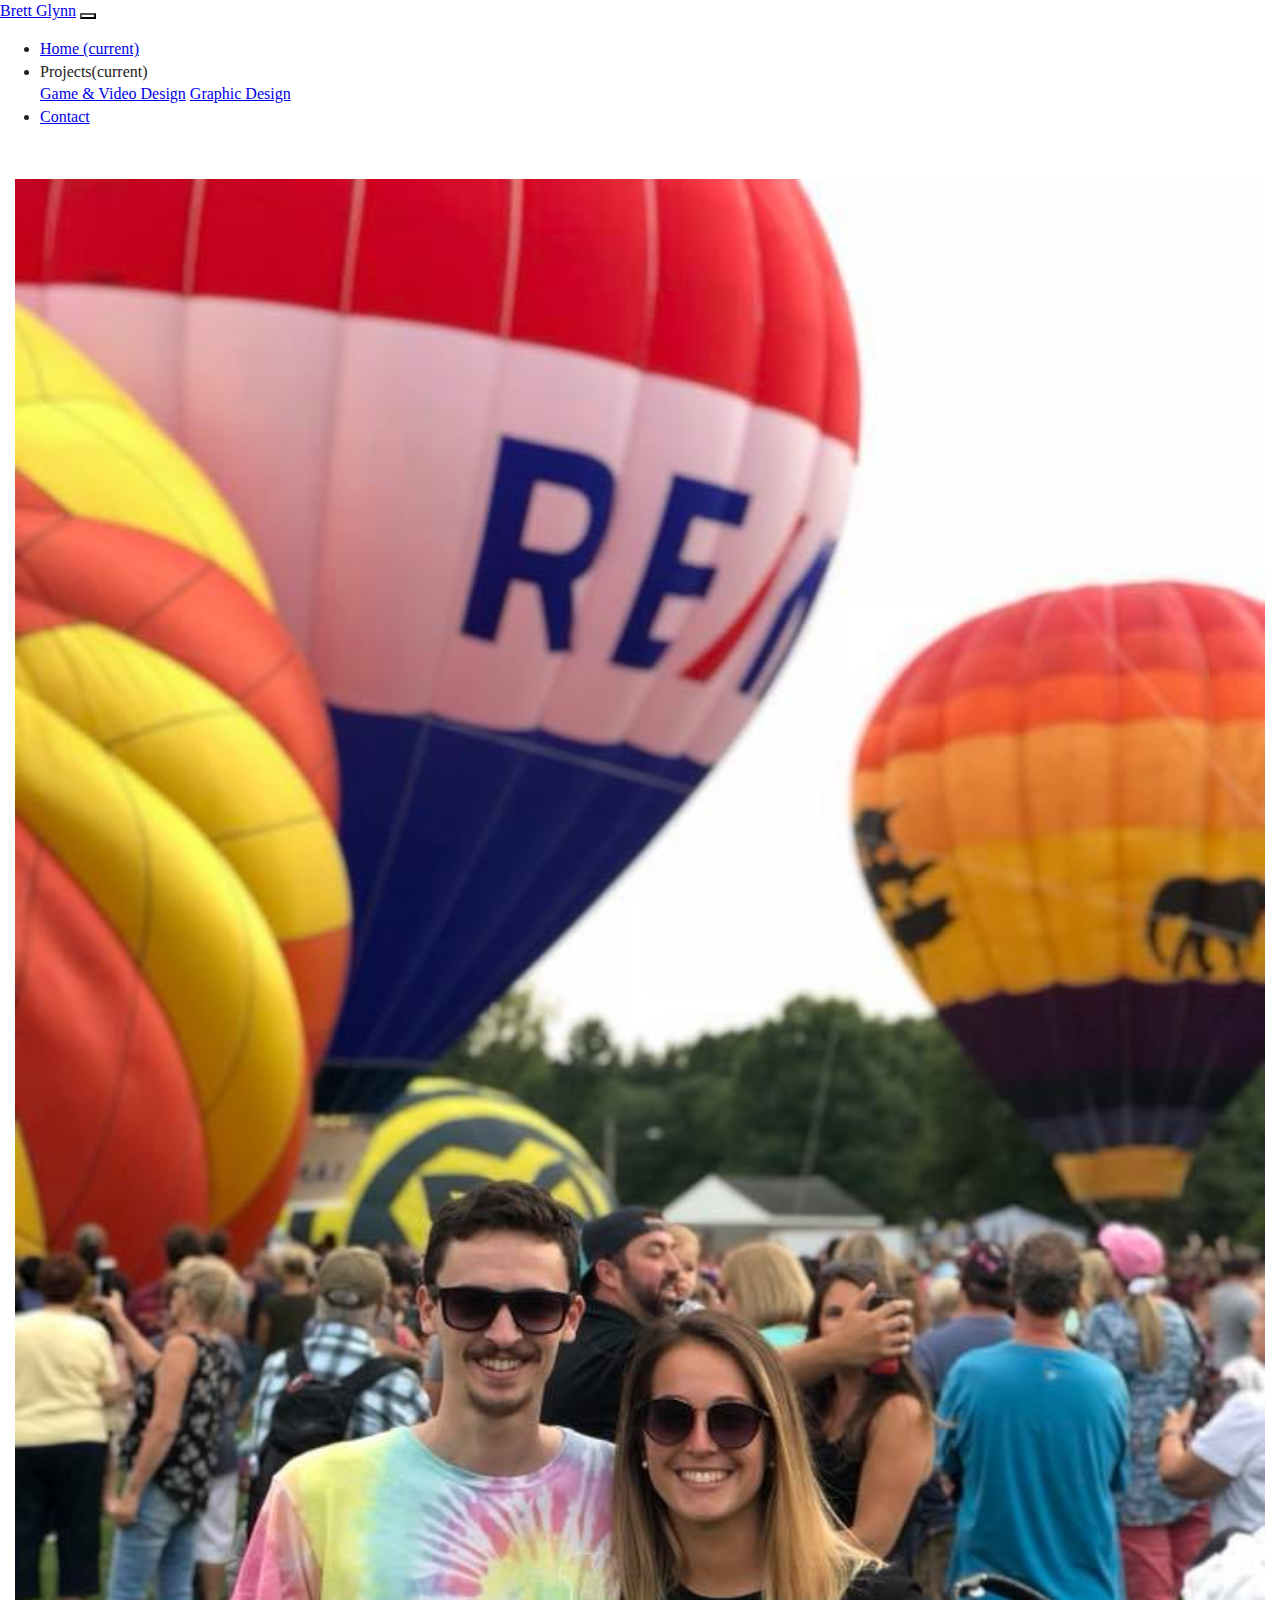
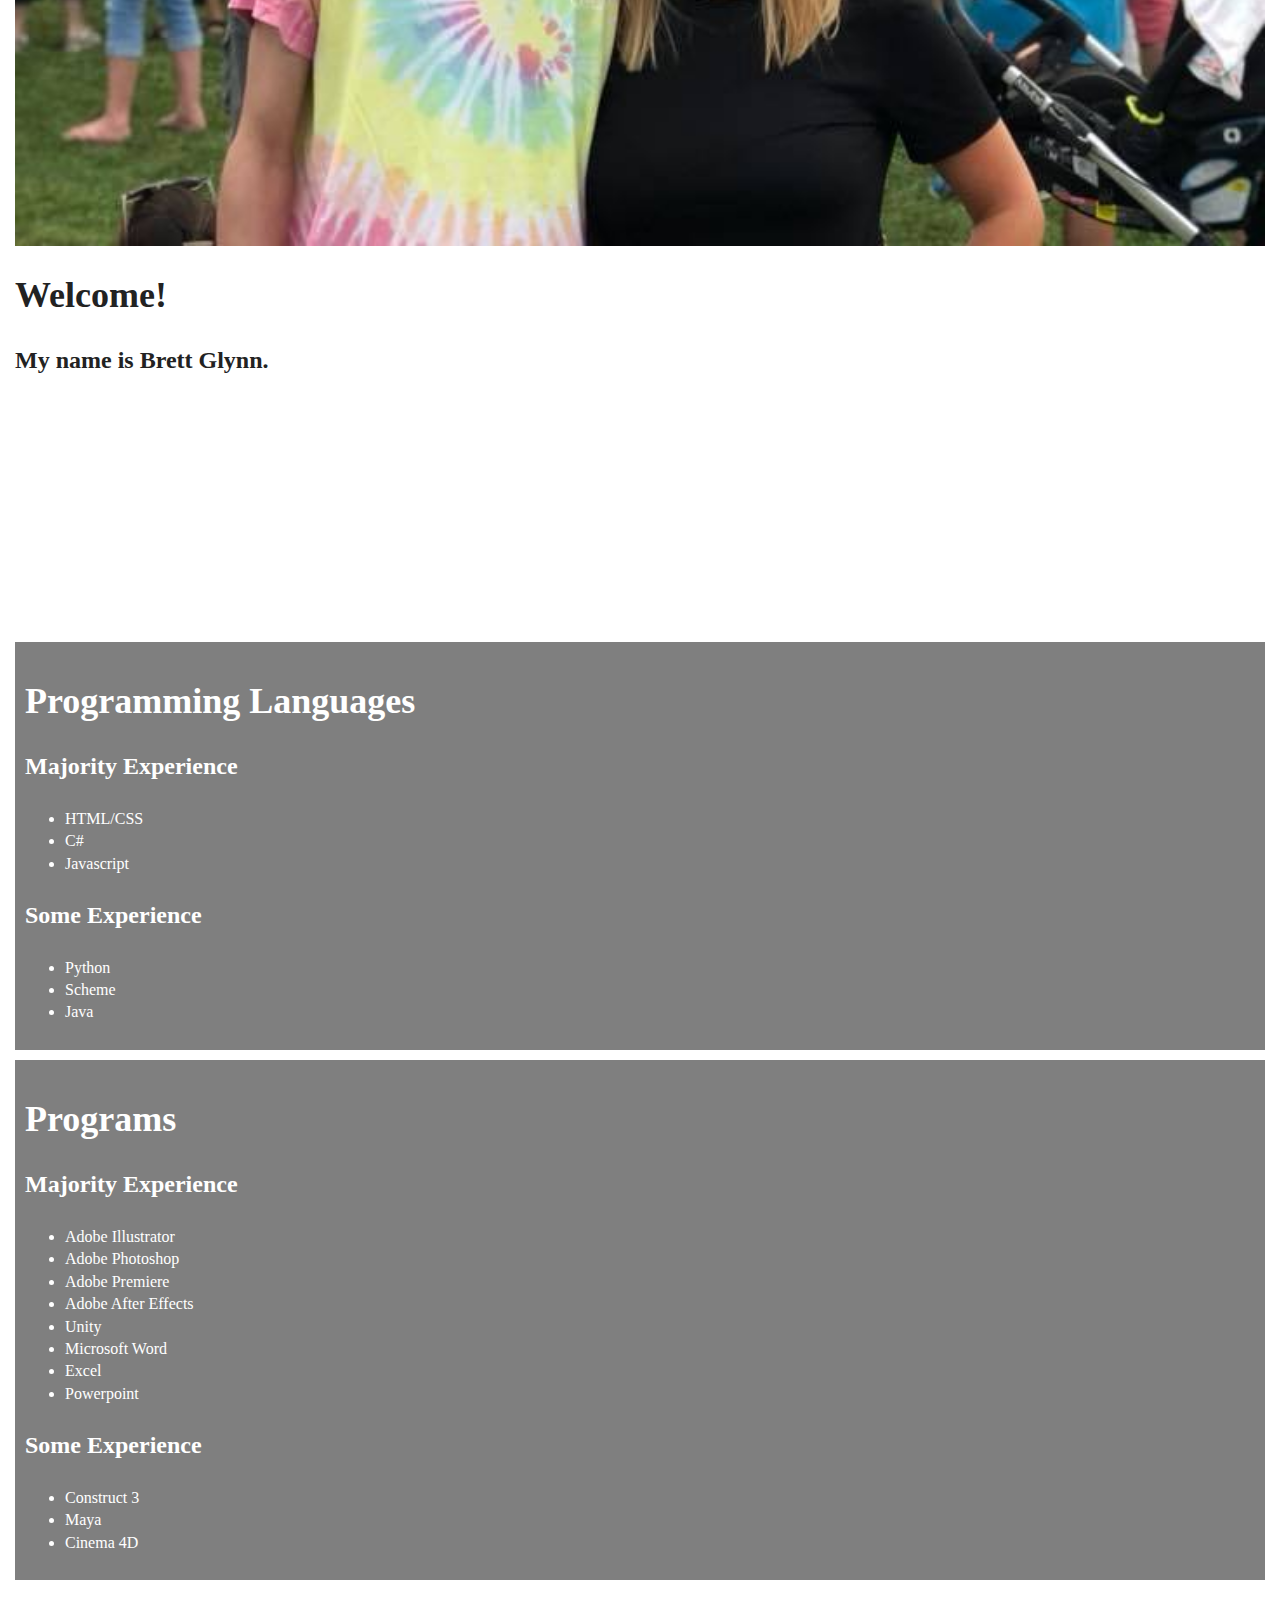
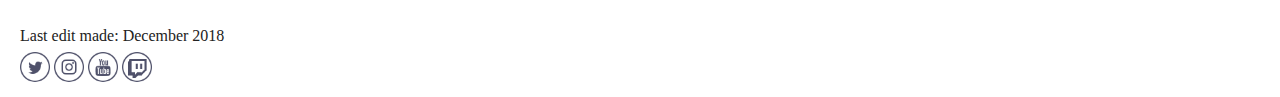
==== index.html @ 509092f8 "new repository" ====
<!doctype html>
<html class="no-js" lang="">

<head>
  <meta charset="utf-8">
  <meta http-equiv="x-ua-compatible" content="ie=edge">
  <title>Brett Glynn - Home</title>
  <meta name="description" content="">
  <meta name="viewport" content="width=device-width, initial-scale=1, shrink-to-fit=no">

  <link rel="manifest" href="site.webmanifest">
  <link rel="apple-touch-icon" href="icon.png">
  <!-- Place favicon.ico in the root directory -->

  <link rel="stylesheet" href="css/normalize.css">
  <link rel="stylesheet" href="css/main.css">
  <link rel="stylesheet" href="https://stackpath.bootstrapcdn.com/bootstrap/4.1.3/css/bootstrap.min.css" integrity="sha384-MCw98/SFnGE8fJT3GXwEOngsV7Zt27NXFoaoApmYm81iuXoPkFOJwJ8ERdknLPMO" crossorigin="anonymous">
</head>

<body>
  <!--[if lte IE 9]>
    <p class="browserupgrade">You are using an <strong>outdated</strong> browser. Please <a href="https://browsehappy.com/">upgrade your browser</a> to improve your experience and security.</p>
  <![endif]-->

  <!-- Add your site or application content here -->
  
  <nav class="navbar navbar-expand-lg navbar-dark bg-dark">
    <div class="container">
      <a class="navbar-brand" href="index.html">Brett Glynn</a>
      <button class="navbar-toggler" type="button" data-toggle="collapse" data-target="#navbarNav" aria-controls="navbarNav" aria-expanded="false" aria-label="Toggle navigation">
        <span class="navbar-toggler-icon"></span>
      </button>
      <div class="collapse navbar-collapse" id="navbarNav">
        <ul class="nav navbar-nav">
          <li class="nav-item active">
            <a class="nav-link" href="index.html">Home <span class="sr-only">(current)</span></a>
          </li>
          <li class="nav-item dropdown">
            <a class="nav-link dropdown-toggle"  id="navbarDropdown" role="button" data-toggle="dropdown">Projects<span class="sr-only">(current)</span></a>
            <div class="dropdown-menu" aria-labelledby="navbarDropdown">
              <a class="dropdown-item" href="projects.html">Game & Video Design</a>
              <a class="dropdown-item" href="graphics.html">Graphic Design</a>
            </div>
          </li>
          <li class="nav-item">
            <a class="nav-link" href="contact.html">Contact</a>
          </li>
        </ul>
        
      </div>
    </div>
  </nav>

  <div class="container-fluid" id="home">
    <div class="container">
      <div class="row">

        <div class="col-md-4 order-last" style="margin-top: 20px;">
          <img class="img-thumbnail" src="img/profpic.jpg" alt="Brett Glynn"> 
        </div>
        <div class="col-md-8">
          <h1>Welcome!</h1>
          <h3>My name is Brett Glynn.</h3>
          <p>I am pursuing a BA in Digital Media & Design at the University of Connecticut.<br><br>
             I have a concentration in Game Design & Development and hope to work either in the game industry as a developer, or at a media firm doing graphic design. I have been involved
             with creating both board games and digital games. I am also currently working on a game in virtual reality.<br><br>
             I have experience coding with the game engines in Unity and Construct 3. I also have experience in coding for web development using HTML5 and CSS3.
             Alongside my coding knowledge, I have done video editing using Adobe Premiere, created icons and logos with Adobe Illustrator, created design layouts with Adobe Photoshop, and created 3D Models
            in Cinema 4D and Maya.<br><br>
            Outside of class, I have a passion for entertaining people. I am a Twitch Affiliate streamer who plays a multitude of games with the goal
            to produce quality content and entertainment for my viewers. I have also managed two YouTube accounts in the past, but I prefer the experience of live-streaming.</p>
     
        </div>
      </div>
      <div class="row order-sm-first">
        <div class="col-md-6">
          <div class="boxes">
            <h1>Programming Languages</h1>
            <h3>Majority Experience</h3>
            <ul>
              <li>HTML/CSS</li>
              <li>C#</li>
              <li>Javascript</li>
            </ul>
            <h3>Some Experience</h3>
            <ul>
              <li>Python</li>
              <li>Scheme</li>
              <li>Java</li>
            </ul>
          </div>
        </div>
        <div class="col-md-6">
          <div class="boxes">
            <h1>Programs</h1>
            <h3>Majority Experience</h3>
            <ul>
              <li>Adobe Illustrator</li>
              <li>Adobe Photoshop</li>
              <li>Adobe Premiere</li>
              <li>Adobe After Effects</li>
              <li>Unity</li>
              <li>Microsoft Word</li>
              <li>Excel</li>
              <li>Powerpoint</li>
            </ul>
            <h3>Some Experience</h3>
            <ul>
              <li>Construct 3</li>
              <li>Maya</li>
              <li>Cinema 4D</li>
            </ul>
          </div>

        </div>
      </div>


    </div>
  </div>

  <footer class="bg-dark">
    <div class="container text-center">
        Last edit made: December 2018
        <div class="">
            <a target="_blank" href="https://twitter.com/_spifff"><img class="icon" src="img/twitter.png"></a>
            <a target="_blank" href="https://www.instagram.com/_spifff/"><img class="icon" src="img/instagram.png"></a>
            <a target="_blank" href="https://www.youtube.com/channel/UC7V_zAarfQJ0NYmhJB4-lLQ"><img class="icon" src="img/youtube.png"></a>
            <a target="_blank" href="https://www.twitch.tv/spifftv"><img class="icon" src="img/twitch.png"></a>
    
        </div>
    </div>
   
  </footer>













  <!--Bootstrap JS-->
  <script src="https://code.jquery.com/jquery-3.3.1.slim.min.js" integrity="sha384-q8i/X+965DzO0rT7abK41JStQIAqVgRVzpbzo5smXKp4YfRvH+8abtTE1Pi6jizo" crossorigin="anonymous"></script>
  <script src="https://cdnjs.cloudflare.com/ajax/libs/popper.js/1.14.3/umd/popper.min.js" integrity="sha384-ZMP7rVo3mIykV+2+9J3UJ46jBk0WLaUAdn689aCwoqbBJiSnjAK/l8WvCWPIPm49" crossorigin="anonymous"></script>
  <script src="https://stackpath.bootstrapcdn.com/bootstrap/4.1.3/js/bootstrap.min.js" integrity="sha384-ChfqqxuZUCnJSK3+MXmPNIyE6ZbWh2IMqE241rYiqJxyMiZ6OW/JmZQ5stwEULTy" crossorigin="anonymous"></script>

  <script src="js/vendor/modernizr-3.6.0.min.js"></script>
  <script src="https://code.jquery.com/jquery-3.3.1.min.js" integrity="sha256-FgpCb/KJQlLNfOu91ta32o/NMZxltwRo8QtmkMRdAu8=" crossorigin="anonymous"></script>
  <script>window.jQuery || document.write('<script src="js/vendor/jquery-3.3.1.min.js"><\/script>')</script>
  <script src="js/plugins.js"></script>
  <script src="js/main.js"></script>

  <!-- Google Analytics: change UA-XXXXX-Y to be your site's ID. -->
  <script>
    window.ga = function () { ga.q.push(arguments) }; ga.q = []; ga.l = +new Date;
    ga('create', 'UA-XXXXX-Y', 'auto'); ga('send', 'pageview')
  </script>
  <script src="https://www.google-analytics.com/analytics.js" async defer></script>
</body>

</html>
---- css/main.css ----
/*! HTML5 Boilerplate v6.1.0 | MIT License | https://html5boilerplate.com/ */

/*
 * What follows is the result of much research on cross-browser styling.
 * Credit left inline and big thanks to Nicolas Gallagher, Jonathan Neal,
 * Kroc Camen, and the H5BP dev community and team.
 */

/* ==========================================================================
   Base styles: opinionated defaults
   ========================================================================== */

html {
    color: #222;
    font-size: 1em;
    line-height: 1.4;
}

/*
 * Remove text-shadow in selection highlight:
 * https://twitter.com/miketaylr/status/12228805301
 *
 * Vendor-prefixed and regular ::selection selectors cannot be combined:
 * https://stackoverflow.com/a/16982510/7133471
 *
 * Customize the background color to match your design.
 */

::-moz-selection {
    background: #b3d4fc;
    text-shadow: none;
}

::selection {
    background: #b3d4fc;
    text-shadow: none;
}

/*
 * A better looking default horizontal rule
 */

hr {
    display: block;
    height: 1px;
    border: 0;
    border-top: 1px solid #ccc;
    margin: 1em 0;
    padding: 0;
}

/*
 * Remove the gap between audio, canvas, iframes,
 * images, videos and the bottom of their containers:
 * https://github.com/h5bp/html5-boilerplate/issues/440
 */

audio,
canvas,
iframe,
img,
svg,
video {
    vertical-align: middle;
}

/*
 * Remove default fieldset styles.
 */

fieldset {
    border: 0;
    margin: 0;
    padding: 0;
}

/*
 * Allow only vertical resizing of textareas.
 */

textarea {
    resize: vertical;
}

/* ==========================================================================
   Browser Upgrade Prompt
   ========================================================================== */

.browserupgrade {
    margin: 0.2em 0;
    background: #ccc;
    color: #000;
    padding: 0.2em 0;
}

/* ==========================================================================
   Author's custom styles
   ========================================================================== */
* {
    box-sizing: border-box;
}

img {
    width: 100%;
    
}


.bg-img {
    background-attachment: scroll;
    background-position: center center;
    background-repeat: no-repeat;
    min-height: 523px;
}

#gallery a:hover {
    text-decoration: none;
    
}

#gallery h2:hover {
    color: #ff9e07
}

body {
    background-color: var(--gray);
}

 #home h1 {
    font-size: 36px!important;
    color: var(--yellow);
}

#home h3 {
    font-size: 24px!important;
}

#home p {
    color: white;
}

.icon {
    width: 30px;
    border-radius:15px;
    margin: -10px 0;
    padding-top: 15px;
    padding-bottom: 5px;
}

.icon:hover{
    transition-property: background-color;
    transition-duration: 0.5s;
    transition-timing-function: ease;
    transition-delay: 0s;
    background-color: var(--light);

}


#home {
    padding: 15px;
    background-color: var(--secondary);
}

#contact {
    padding: 15px;
    min-height: calc(100vh - 48px - 94px);
    background-color: var(--secondary);
}

#gallery {
    padding: 15px;
    background-color: var(--secondary);
}



#contact p {
    color: white;
}

#contact h1 {
    font-size: 34px!important;
    color: var(--yellow);
    width: 100%;
    margin: 0px auto;
}

.navbar-right {
    float: right!important;
    margin: -15px;
}

.navbar-text {
    float: left;
    margin-right: 15px;
    margin-left: 15px;

}

.boxes {
    padding: 10px;
    margin: 10px 0;
    background-color: rgba(0, 0, 0, 0.5);
    color: white;
}

button {
    background-color: var(--yellow);
}


.boxes ul li {
    text-decoration: none;
}

footer {
    padding: 20px;
    color: var(--gray);
}

.nav-bar {
    background-color: var(--gray);
}

.description {
    color: var(--white);
    padding: 10px;
}

.description h2 {
    text-align: center;
    color: var(--yellow);
}


@media only screen and (min-device-width : 992px) {
    .bg-img {
        background-attachment: fixed;
        background-size: cover;
        background-repeat: no-repeat;
    }
}












/* ==========================================================================
   Helper classes
   ========================================================================== */

/*
 * Hide visually and from screen readers
 */

.hidden {
    display: none !important;
}

/*
 * Hide only visually, but have it available for screen readers:
 * https://snook.ca/archives/html_and_css/hiding-content-for-accessibility
 *
 * 1. For long content, line feeds are not interpreted as spaces and small width
 *    causes content to wrap 1 word per line:
 *    https://medium.com/@jessebeach/beware-smushed-off-screen-accessible-text-5952a4c2cbfe
 */

.visuallyhidden {
    border: 0;
    clip: rect(0 0 0 0);
    height: 1px;
    margin: -1px;
    overflow: hidden;
    padding: 0;
    position: absolute;
    width: 1px;
    white-space: nowrap; /* 1 */
}

/*
 * Extends the .visuallyhidden class to allow the element
 * to be focusable when navigated to via the keyboard:
 * https://www.drupal.org/node/897638
 */

.visuallyhidden.focusable:active,
.visuallyhidden.focusable:focus {
    clip: auto;
    height: auto;
    margin: 0;
    overflow: visible;
    position: static;
    width: auto;
    white-space: inherit;
}

/*
 * Hide visually and from screen readers, but maintain layout
 */

.invisible {
    visibility: hidden;
}

/*
 * Clearfix: contain floats
 *
 * For modern browsers
 * 1. The space content is one way to avoid an Opera bug when the
 *    `contenteditable` attribute is included anywhere else in the document.
 *    Otherwise it causes space to appear at the top and bottom of elements
 *    that receive the `clearfix` class.
 * 2. The use of `table` rather than `block` is only necessary if using
 *    `:before` to contain the top-margins of child elements.
 */

.clearfix:before,
.clearfix:after {
    content: " "; /* 1 */
    display: table; /* 2 */
}

.clearfix:after {
    clear: both;
}

/* ==========================================================================
   EXAMPLE Media Queries for Responsive Design.
   These examples override the primary ('mobile first') styles.
   Modify as content requires.
   ========================================================================== */

@media only screen and (min-width: 35em) {
    /* Style adjustments for viewports that meet the condition */
}

@media print,
       (-webkit-min-device-pixel-ratio: 1.25),
       (min-resolution: 1.25dppx),
       (min-resolution: 120dpi) {
    /* Style adjustments for high resolution devices */
}

/* ==========================================================================
   Print styles.
   Inlined to avoid the additional HTTP request:
   https://www.phpied.com/delay-loading-your-print-css/
   ========================================================================== */

@media print {
    *,
    *:before,
    *:after {
        background: transparent !important;
        color: #000 !important; /* Black prints faster */
        -webkit-box-shadow: none !important;
        box-shadow: none !important;
        text-shadow: none !important;
    }

    a,
    a:visited {
        text-decoration: underline;
    }

    a[href]:after {
        content: " (" attr(href) ")";
    }

    abbr[title]:after {
        content: " (" attr(title) ")";
    }

    /*
     * Don't show links that are fragment identifiers,
     * or use the `javascript:` pseudo protocol
     */

    a[href^="#"]:after,
    a[href^="javascript:"]:after {
        content: "";
    }

    pre {
        white-space: pre-wrap !important;
    }
    pre,
    blockquote {
        border: 1px solid #999;
        page-break-inside: avoid;
    }

    /*
     * Printing Tables:
     * http://css-discuss.incutio.com/wiki/Printing_Tables
     */

    thead {
        display: table-header-group;
    }

    tr,
    img {
        page-break-inside: avoid;
    }

    p,
    h2,
    h3 {
        orphans: 3;
        widows: 3;
    }

    h2,
    h3 {
        page-break-after: avoid;
    }
}
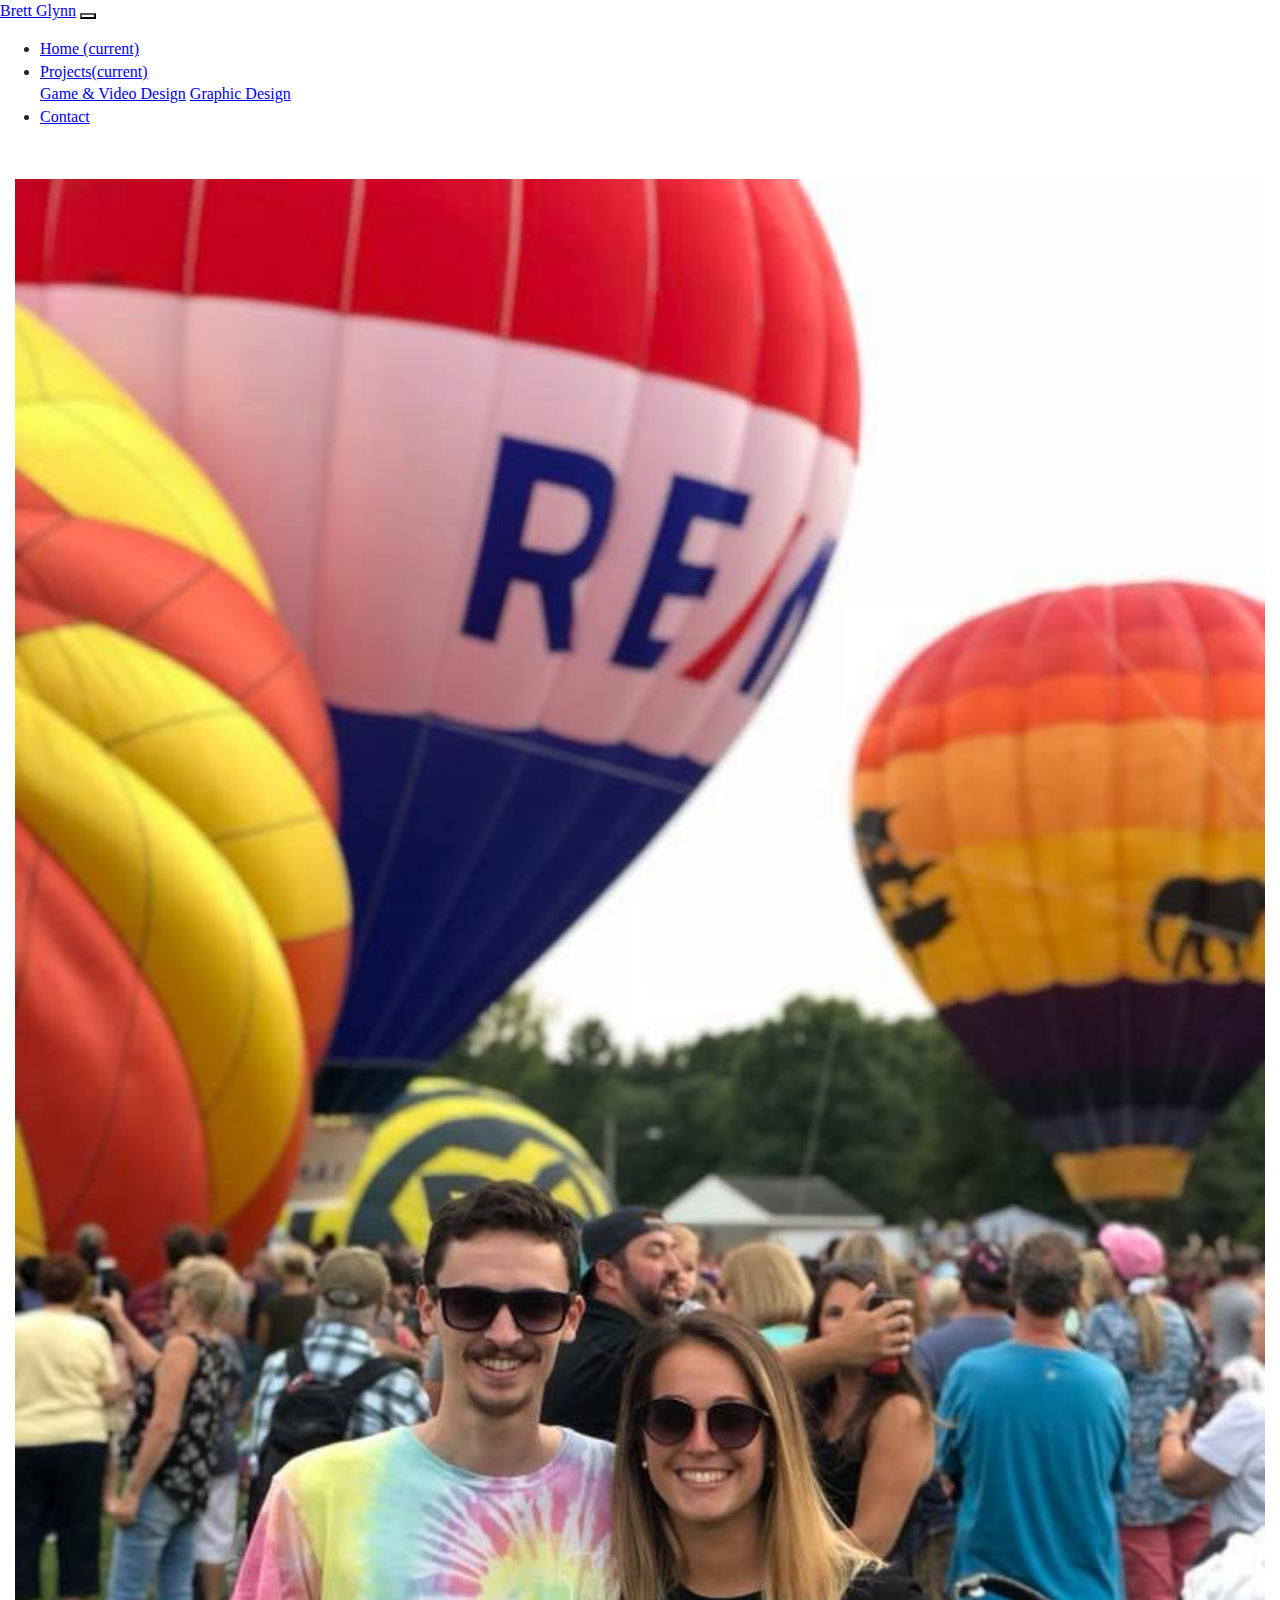
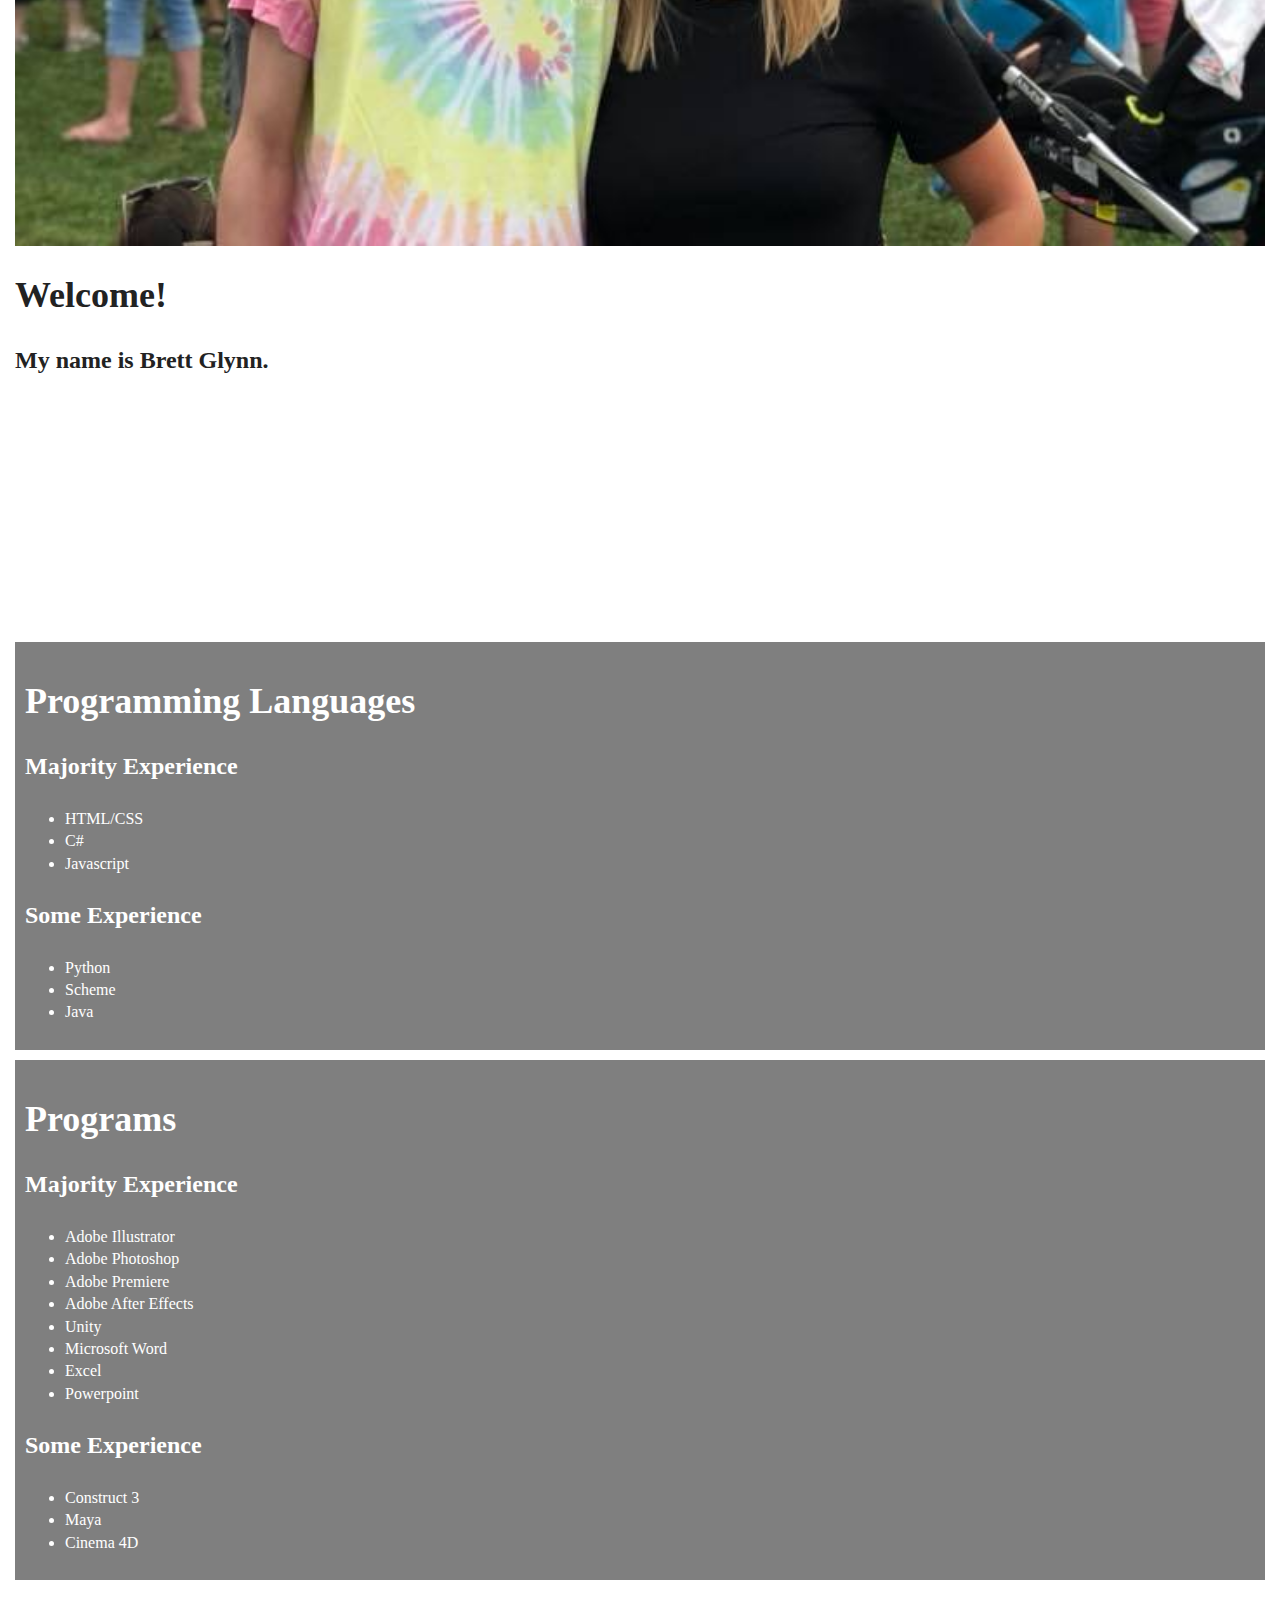
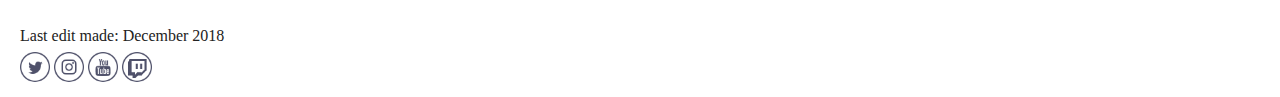
==== commit d8118aff: "added href to navbar" ====
--- a/index.html
+++ b/index.html
@@ -36,7 +36,7 @@
             <a class="nav-link" href="index.html">Home <span class="sr-only">(current)</span></a>
           </li>
           <li class="nav-item dropdown">
-            <a class="nav-link dropdown-toggle"  id="navbarDropdown" role="button" data-toggle="dropdown">Projects<span class="sr-only">(current)</span></a>
+            <a class="nav-link dropdown-toggle"  id="navbarDropdown" role="button" data-toggle="dropdown" href="#">Projects<span class="sr-only">(current)</span></a>
             <div class="dropdown-menu" aria-labelledby="navbarDropdown">
               <a class="dropdown-item" href="projects.html">Game & Video Design</a>
               <a class="dropdown-item" href="graphics.html">Graphic Design</a>
